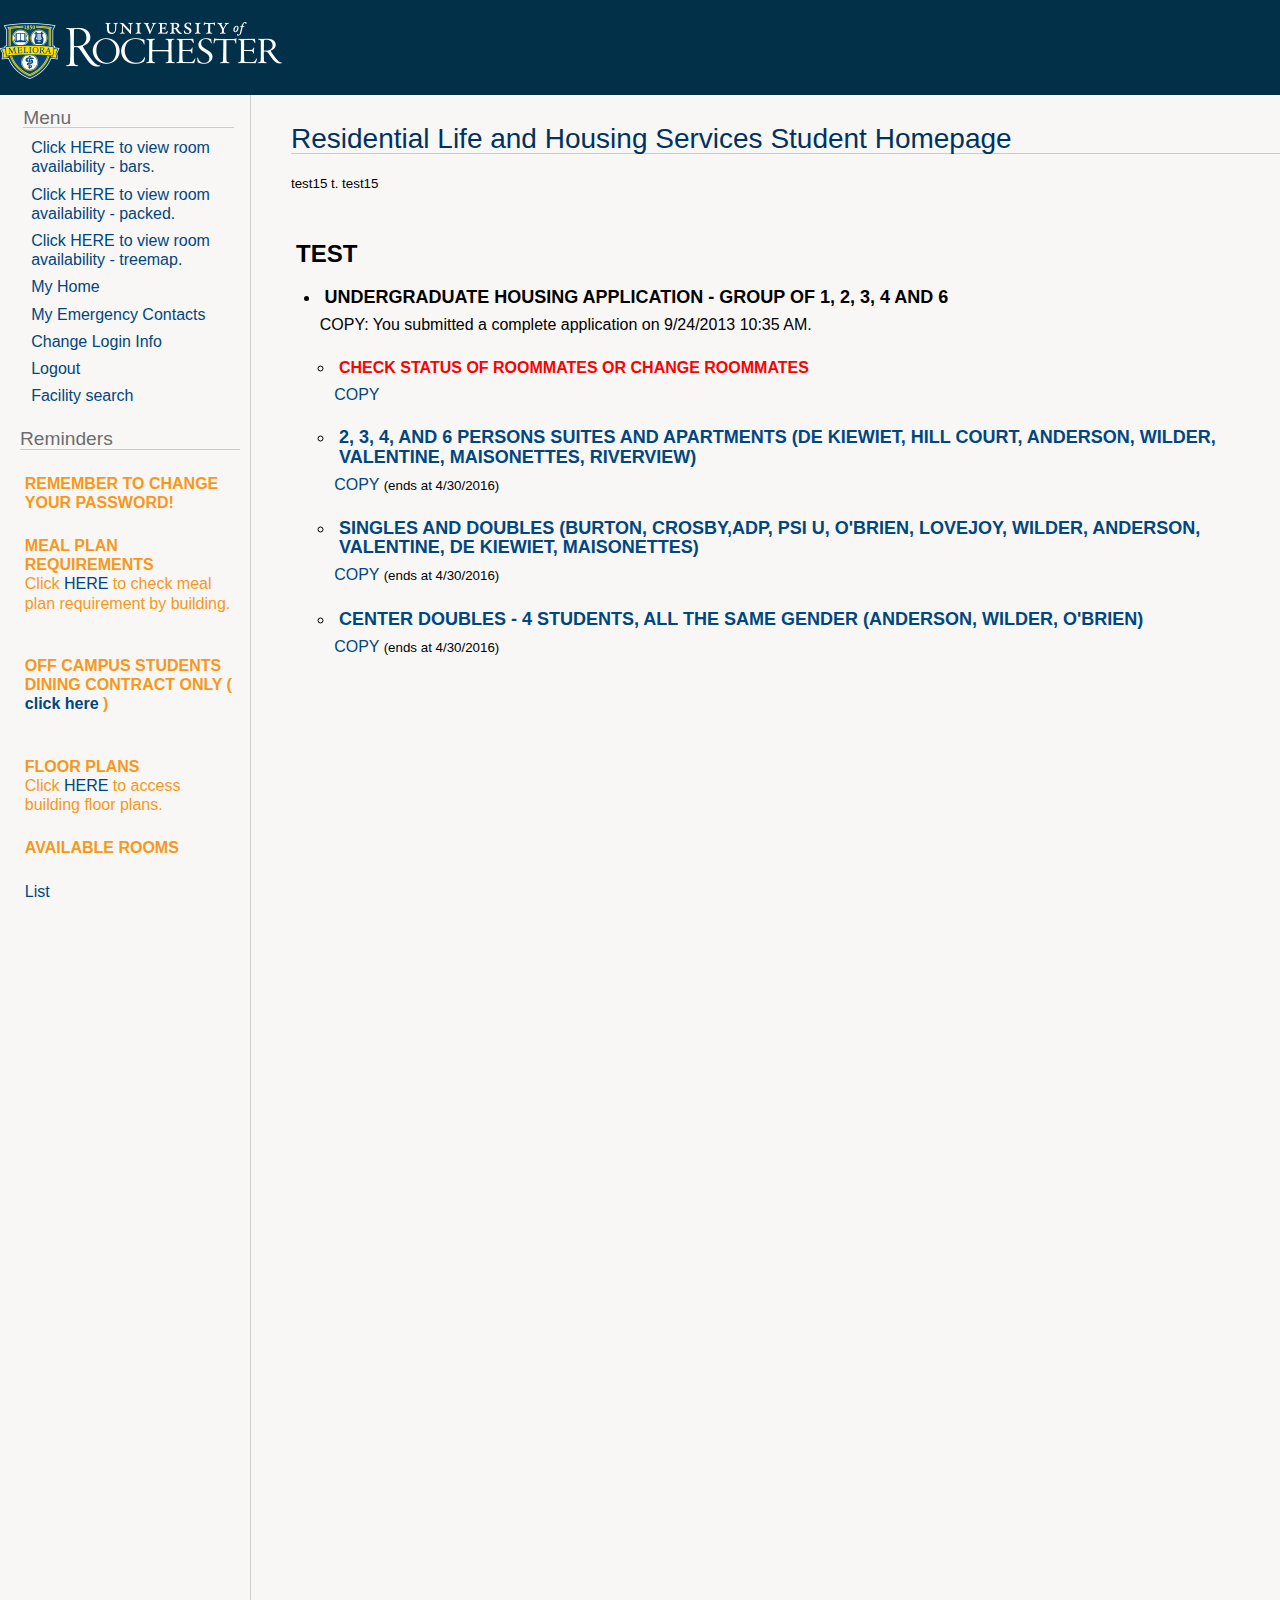
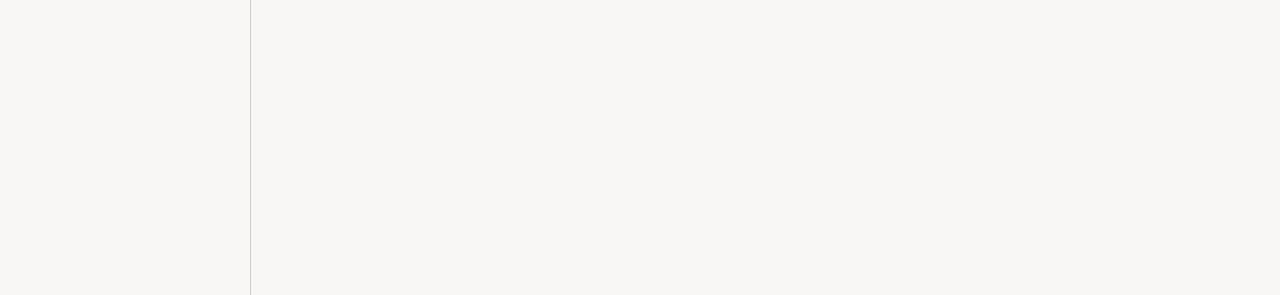
==== Initial_Design_Concepts/Design_1/Project2/src/static/index.html @ 7489e121 "Initial design concepts-Possible start to demo files" ====
<?xml version="1.0" encoding="windows-1252"?>
<!--
To change this template, choose Tools | Templates
and open the template in the editor.
-->
<!DOCTYPE HTML PUBLIC "-//W3C//DTD HTML 4.01 Transitional//EN">
<html xmlns="http://www.w3.org/1999/xhtml">
    <head>
        <meta http-equiv="Content-Type" content="text/html; charset=windows-1252"/>
        <title>Residential Life and Housing Services Student Homepage</title>
        <link href="css/StudentSite.css" media="all" type="text/css" rel="stylesheet">
        <meta content="text/html; charset=iso-8859-1" http-equiv="Content-type"/>
        <meta content="en-us" http-equiv="Content-Language"/>
        <meta content="ALL" name="ROBOTS"/>
        <meta content="Copyright (c) 2004 The CBORD Group, Inc." name="Copyright"/>
    </head>
    <body>
        <div id="customDiv1"></div>
        <div id="customDiv2"></div>
        <div id="customDiv3"></div>
        <div id="header">
            <p></p>
        </div>
        <div id="sidebar">
            <div style="height:1px;width:1px;overflow:hidden">
                <a accesskey="s" title="Skip navigation." href="#content">Skip navigation.</a>
            </div>
        <div id="menu">
            <h1>Menu</h1>
            <ul>
            <li>
            Click <a href="./viewRooms.html" target="_blank">HERE</a>
            to view room availability - bars.
            </li>
            <li>
            Click <a href="./packedViewRooms.html" target="_blank">HERE</a>
            to view room availability - packed.
            </li>
            <li>
            Click <a href="./treemapViewRooms.html" target="_blank">HERE</a>
            to view room availability - treemap.
            </li>
            <li>
                <a title="" href="Default.asp">My Home</a>
            </li>
            <li>
                <a target="_blank" title="" href="EmergencyContacts.asp">My Emergency Contacts</a>
            </li>
            <li> </li>
            <li>
                <a title="" href="ChangeLogin.asp">Change Login Info</a>
            </li>
            <li>
                <a title="" href="Logout.asp">Logout</a>
            </li>
            <li>
                <a target="_blank" title="" href="SearchFacility.asp">Facility search</a>
            </li>
            </ul>
        </div>
    <div id="reminders">
        <h1>Reminders</h1>
    <p>
        <strong>REMEMBER TO CHANGE YOUR PASSWORD!</strong>
    </p>
    <p></p>
    <p>
        <strong>MEAL PLAN REQUIREMENTS</strong>
        <br>
            Click
            <a href="http://www.campusdish.com/en-US/CSNE/Rochester/MealPlans/MealPlans.htm" target="_blank">HERE</a>
            to check meal plan requirement by building.
    </p>
    <p>
        <br>
        <strong>OFF CAMPUS STUDENTS</strong>
    <br>
    <strong>
        DINING CONTRACT ONLY (
        <a href="http://www.campusdish.com/en-US/CSNE/Rochester/MealPlans/" target="_blank">click here</a>
        )
    </strong>
    </p>
    <p>
    <br>
    <strong>FLOOR PLANS</strong>
    <br>
    Click
    <a href="http://www.rochester.edu/reslife/" target="_blank">HERE</a>
    to access building floor plans.
    </p>
    <p></p>
    <p>
    <strong>AVAILABLE ROOMS</strong>
    </p>
    <p></p>
    <p>
    <a href="https://webhousing.reslife.rochester.edu/webpatron/NewTextDocument.txt">List</a>
    </p>
    </div>
    </div>
    <div id="container">
    <div id="content">
    <div id="pageHeader">
    <h1>Residential Life and Housing Services Student Homepage</h1>
    <div id="breadcrumb">test15 t. test15</div>
    </div>
    <div id="terms">
    <h2>TEST</h2>
    <p></p>
    <ul>
    <li>
    <p>
    <font size="4">
    <b> UNDERGRADUATE HOUSING APPLICATION - GROUP OF 1, 2, 3, 4 AND 6 </b>
    </font>
<b> </b>
</p>
COPY: You submitted a complete application on 9/24/2013 10:35 AM.
</li>
<ul>
<li>
<a href="Preferences1.asp?Function=312">
<p>
<font size="3" color="red">
<b>CHECK STATUS OF ROOMMATES OR CHANGE ROOMMATES</b>
</font>
</p>
COPY
</a>
</li>
<li>
<a href="SelectRoom.asp?Function=626">
<p>
<font size="4">
<b> 2, 3, 4, AND 6 PERSONS SUITES AND APARTMENTS (DE KIEWIET, HILL COURT, ANDERSON, WILDER, VALENTINE, MAISONETTES, RIVERVIEW) </b>
</font>
<b> </b>
</p>
COPY
</a>
<small>(ends at 4/30/2016)</small>
</li>
<li>
<a href="SelectRoom.asp?Function=310">
<p>
<font size="4">
<b>SINGLES AND DOUBLES (BURTON, CROSBY,ADP, PSI U, O'BRIEN, LOVEJOY, WILDER, ANDERSON, VALENTINE, DE KIEWIET, MAISONETTES) </b>
</font>
<b> </b>
</p>
COPY
</a>
<small>(ends at 4/30/2016)</small>
</li>
<li>
<a href="SelectRoom.asp?Function=166">
<p>
<font size="4">
<b> CENTER DOUBLES - 4 STUDENTS, ALL THE SAME GENDER (ANDERSON, WILDER, O'BRIEN) </b>
</font>
<b> </b>
</p>
COPY
</a>
<small>(ends at 4/30/2016)</small>
</li>
</ul>
</ul>
<ul>
<ul> </ul>
</ul>
</div>
</div>
</div>
<div id="footer">
<p> </p>
</div>
    </body>
</html>
---- Initial_Design_Concepts/Design_1/Project2/src/static/css/StudentSite.css ----
#customDiv1 {
    background: url("../img/header-logo.png") no-repeat scroll left;
    /*border-bottom: 25px solid #003F72;*/
    top: 50px;
    height: 100px;
    width: 1350px;
}
#customDiv2 {
}
#customDiv3 {
}
body, html {
    height: 100%;
}
body {
    background-color: #023049;
    font-family: verdana,sans-serif;
    font-size: 100%;
    line-height: 1.2em;
    margin: auto;
    padding: 0;
}
p {
    margin: 1.5em 0.3em 0.5em;
    padding: 0;
}
a:link, a:visited {
    color: #00467F;
    text-decoration: none;
}
a:active {
    color: #999999;
}
a:hover {
    color: #D1C19D;
}
img.left {
    float: left;
}
img.right {
    float: right;
}
h1 {
    border-bottom: 1px solid #CCCCCC;
    color: #003261;
    font-size: 1.75em;
    font-weight: normal;
    line-height: 100%;
    margin: 10px 0;
    padding: 0;
}
h2, h3 {
    margin: 20px 0 10px 5px;
}
ul, ol {
    margin: 200px;
    padding-left: 0;
}
li {
    margin: 2px 2px 8px 20px;
}
dfn, acronym {
    border-bottom: 1px dashed #000000;
    cursor: help;
    font-style: normal;
    padding-bottom: 0;
}
td.formLabel {
    font-size: 0.9em;
    padding: 0.1em;
    text-align: right;
    vertical-align: middle;
}
td.formField {
    padding: 0.1em;
    text-align: left;
    vertical-align: middle;
}
td.formGroup {
    vertical-align: top;
}
form {
    margin: 0;
    padding: 0;
}
form fieldset table {
    margin: 0.3em;
    padding: 0.3em 0;
}
form fieldset {
    border: 1px solid #DDDDDD;
    margin: 0.5em 0.5em 0.5em 0;
    padding: 0;
}
form legend {
    color: #F8971A;
    font-family: verdana,sans-serif;
    font-weight: bold;
}
form tr {
    margin: 0;
    padding: 0;
}
form td {
    margin: 0;
    padding: 0 0 0.1em;
}
form input, textarea, option, select {
    font-family: verdana,sans-serif;
    font-size: 0.85em;
    margin: 0 0 0 0;
    padding: 0 0 0 0;
}
table.DataTable {
    margin: 0 0 1em;
    width: 100%;
}
table.DataTable td {
    padding: 0.2em;
}
table.DataTable th {
    background: none repeat scroll 0 0 #F0E68C;
    color: #000000;
    padding: 0.2em;
    text-align: center;
}
table.DataTable tr.DataRowEven {
    background: none repeat scroll 0 0 #FFFACD;
}
#header {
}
#pageHeader {
    margin: 0 0 0.4em;
    padding: 0 0 0.7em;
}
#pageHeader h1 {
    border-bottom: 1px solid #CCCCCC;
    color: #003261;
    font-size: 1.75em;
    margin-bottom: 10px;
    margin-top: 10px;
}
#breadCrumb {
    font-size: smaller;
    margin: 20px 0;
}
#container {
    background-color: #F8F7F6;
    border-left: 1px solid #CCCCCC;
    height: 200%;
    left: 250px;
    margin: 0;
    padding: 0;
    position: absolute;
    top: 95px;
    width: 1100px;
}
#content {
    margin: 0;
    padding: 20px 40px 40px;
}
#floorplancontainer {
    background-color: #F8F7F6;
    border-left: 1px solid #CCCCCC;
    height: 200%;
    margin: 0;
    padding: 0;
    position: absolute;
    top: 95px;
    width: 1100px;
    z-index:-1;
}
#floorplancontent {
    margin: 0;
    padding: 20px 40px 40px;
}
#terms {
    padding: 0;
}
#terms h2 {
    margin: 20px 0 10px 5px;
}
#terms ul {
    margin: 0 0 0 0.9em;
    padding: 0 0 0.6em;
}
#terms li {
    list-style-position: outside;
    margin: 0 0 0.2em 0.9em;
    padding: 0;
}
#sidebar {
    background-color: #F8F7F6;
    color: #00467F;
    height: 200%;
    left: 0;
    margin: 0;
    padding: 0;
    position: absolute;
    top: 95px;
    width: 250px;
}
#menu {
    margin: 0.2em 0.4em 0.2em 0.7em;
    padding: 0;
}
#menu ul {
    margin: 10px 0;
    padding: 0;
}
#menu li {
    list-style-image: none;
    list-style-type: none;
}
#menu h1 {
    color: #6E6D6D;
    font-size: 1.2em;
    margin: 12px 10px 0 12px;
    padding: 0;
}
h2.submenuHeader {
    border-bottom-style: none;
    font-size: 95%;
    margin: 0 0 0.2em;
    padding: 0;
    text-align: left;
}
#reminders {
    color: #F8971A;
    margin: 0 10px 10px 20px;
    padding: 4px 0 10px;
}
#reminders ul, #reminders ol {
    margin: 0;
    padding: 0;
}
#reminders li {
    font-size: 12px;
    list-style-image: none;
    list-style-type: none;
    margin-bottom: 4px;
    padding-left: 10px;
}
#reminders h1 {
    color: #6E6D6D;
    font-size: 1.2em;
}
#footer {
    clear: both;
    font-size: x-small;
    margin: 0;
    padding: 0;
    text-align: center;
}
#footer p {
    line-height: 1.2em;
    margin: 0;
    padding: 0.3em 0 0;
}
.Error {
    background-color: #FFCC66;
    border: thin dashed;
    margin: 0.6em 1em;
    padding: 0.5em;
}
.Important {
    background-color: #FFE4E1;
    border: 1px solid;
    color: #000000;
    margin: 0.6em 1em;
    padding: 0.5em;
}
.Success {
    color: #000000;
    font-weight: bold;
}
.Required {
    color: #FF0000;
    font-size: 80%;
    text-align: right;
}
.Highlight {
    background: none repeat scroll 0 0 #FFFFE0;
    border: 1px solid #808080;
    padding: 0.1em;
}
.Underline {
    border-bottom: 1px solid #000000;
}
.Aside {
    color: #FF0000;
    font-size: 89%;
}
.popupForm {
    background-color: #FFFACD;
    border: 1px dashed #D2B48C;
    padding: 0.25em 0 0.6em 0.25em;
}
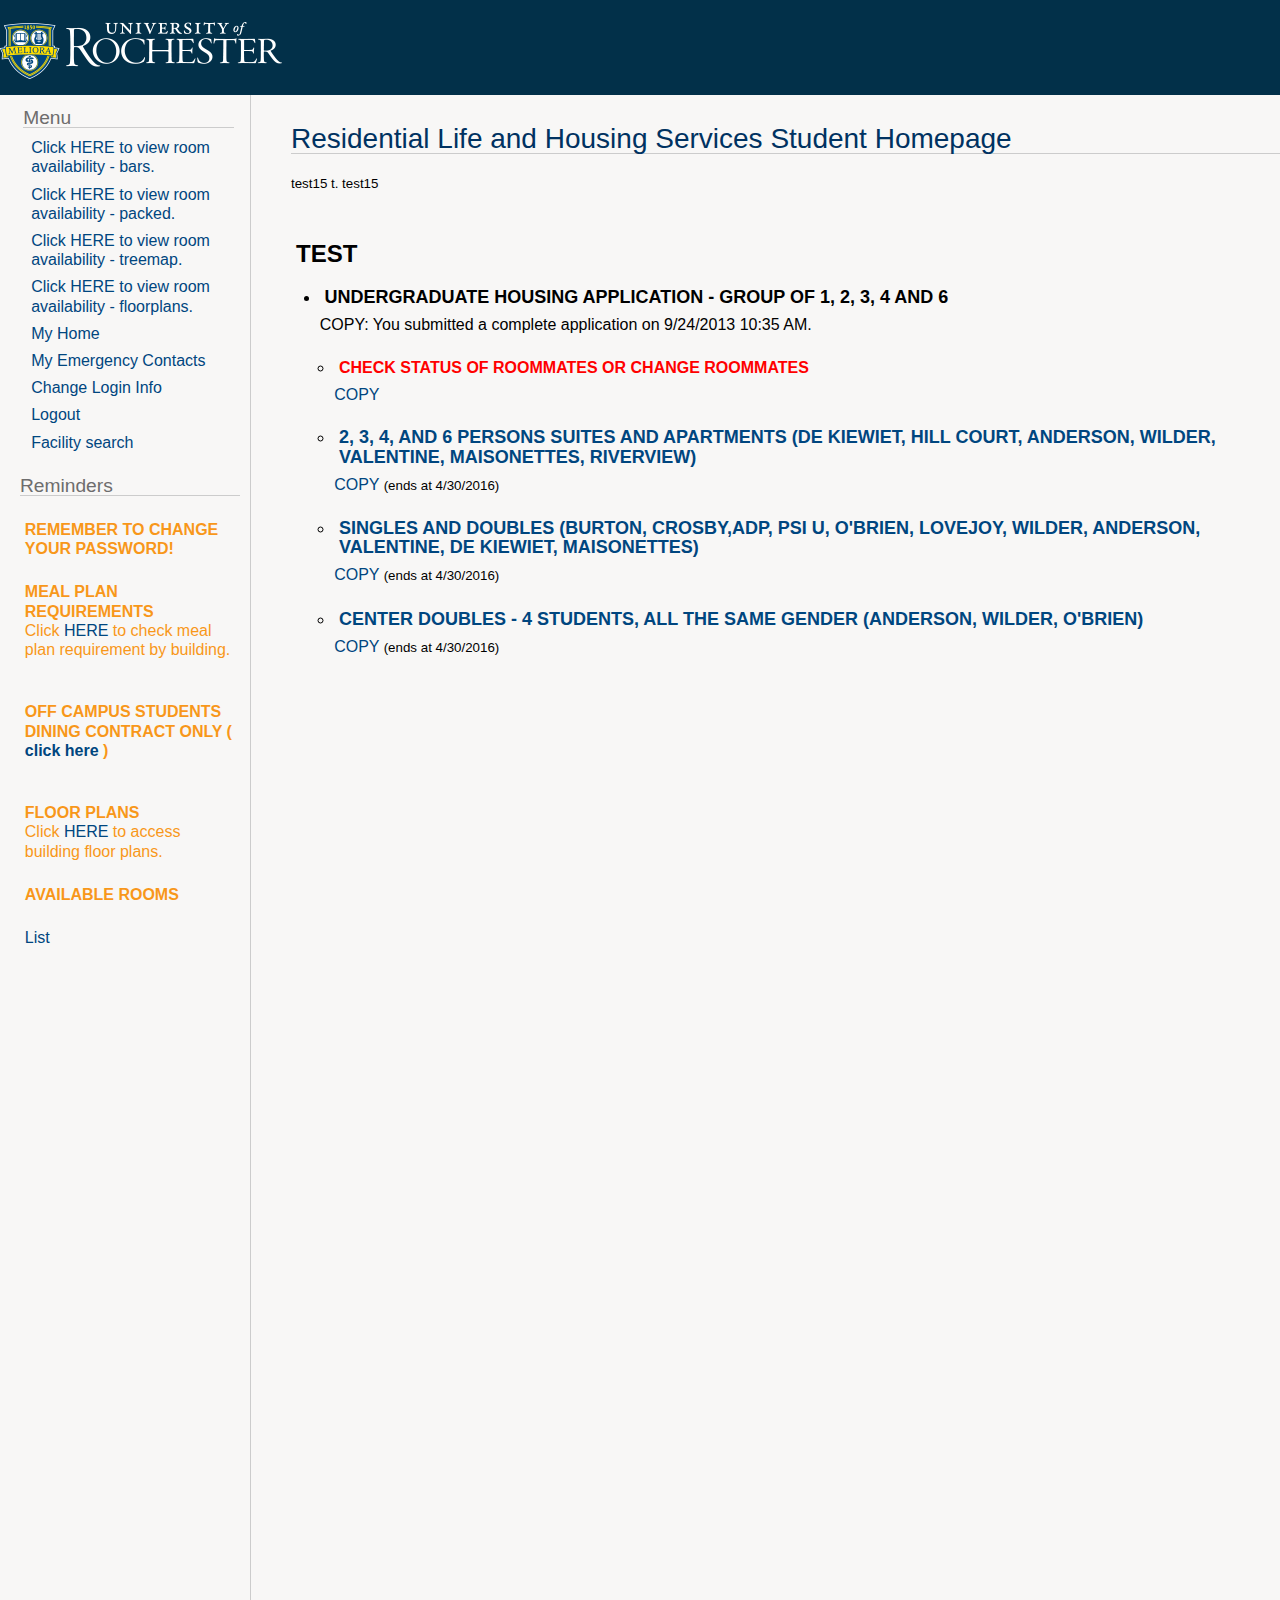
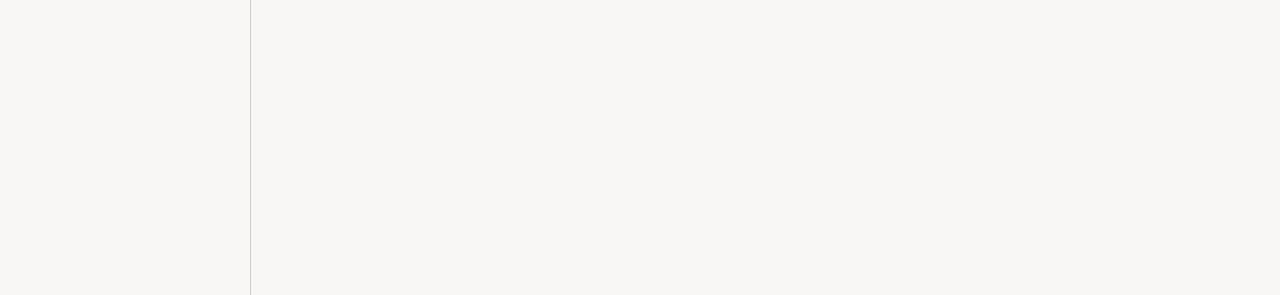
==== commit c5e5b1d6: "Added a link to the floorplan design" ====
--- a/Initial_Design_Concepts/Design_1/Project2/src/static/index.html
+++ b/Initial_Design_Concepts/Design_1/Project2/src/static/index.html
@@ -39,6 +39,10 @@
             <li>
             Click <a href="./treemapViewRooms.html" target="_blank">HERE</a>
             to view room availability - treemap.
+            </li>
+            <li>
+            Click <a href="./floorplan.html" target="_blank">HERE</a>
+            to view room availability - floorplans.
             </li>
             <li>
                 <a title="" href="Default.asp">My Home</a>
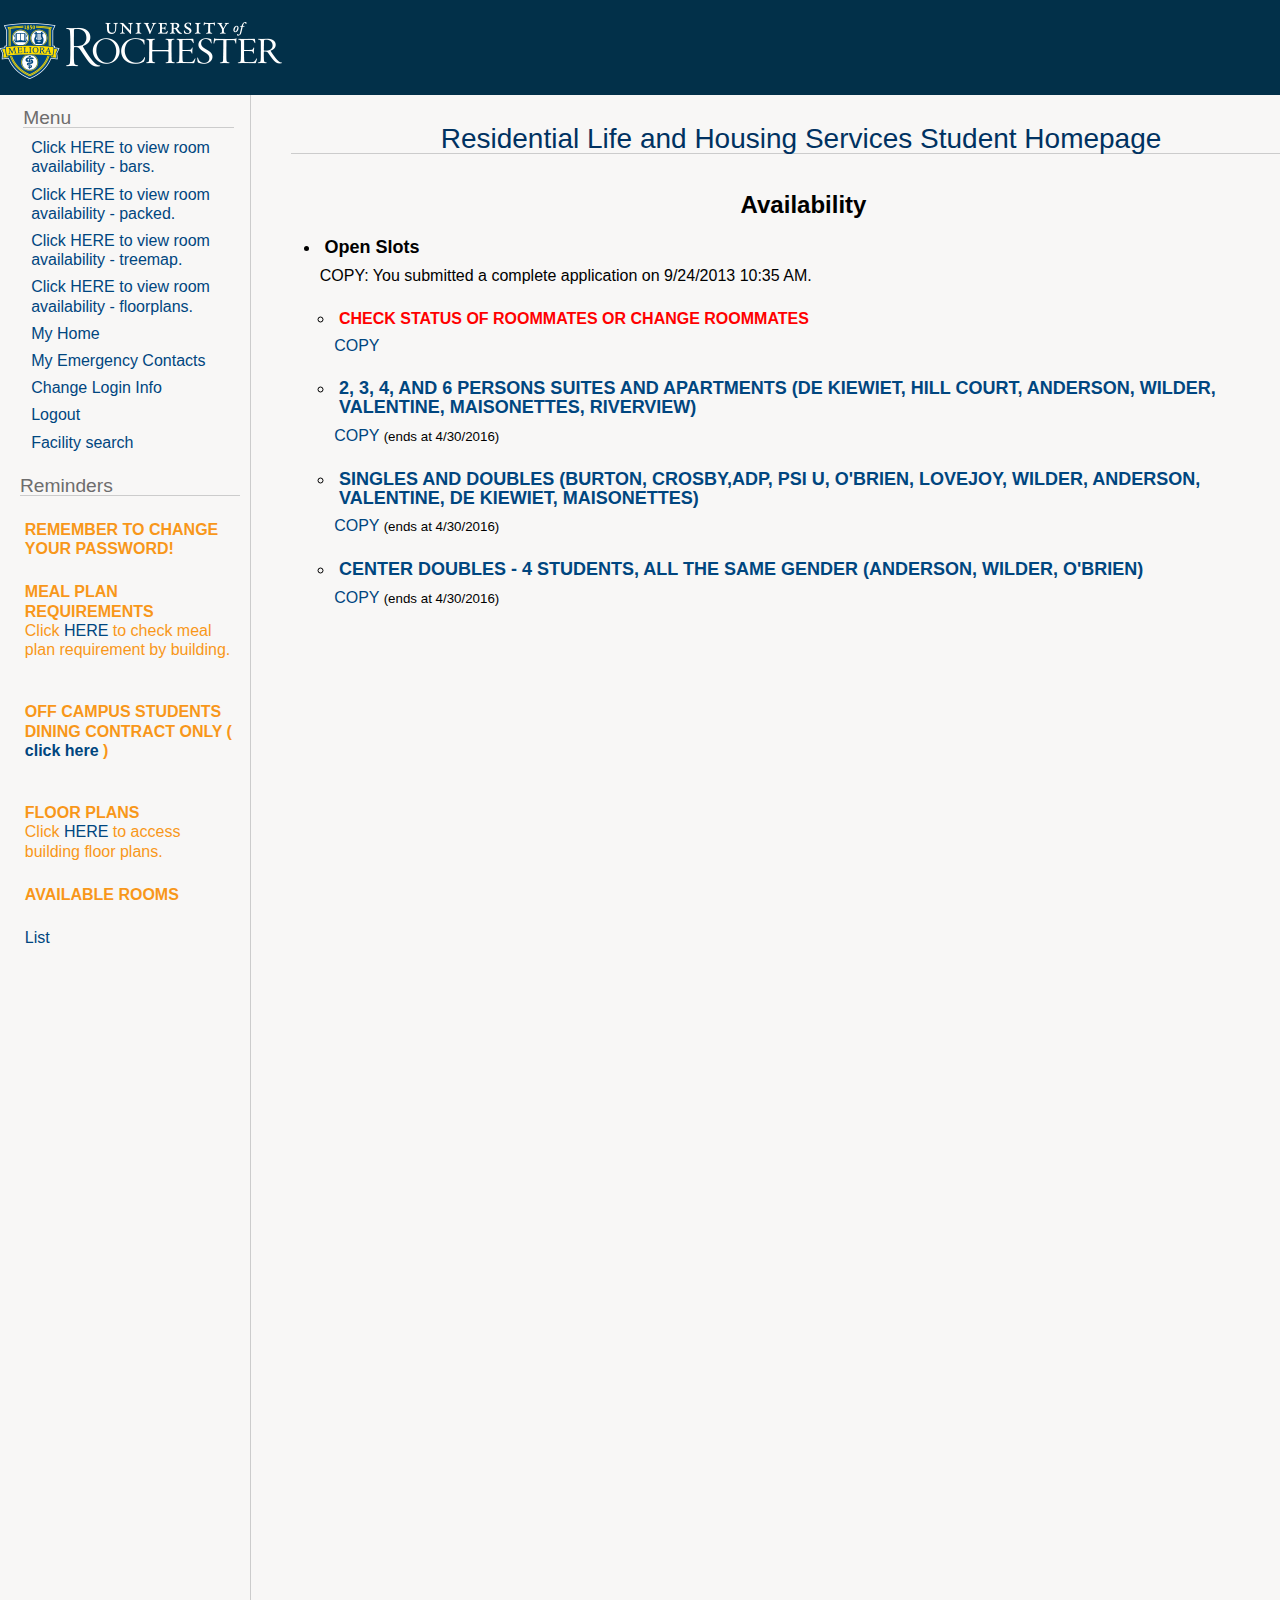
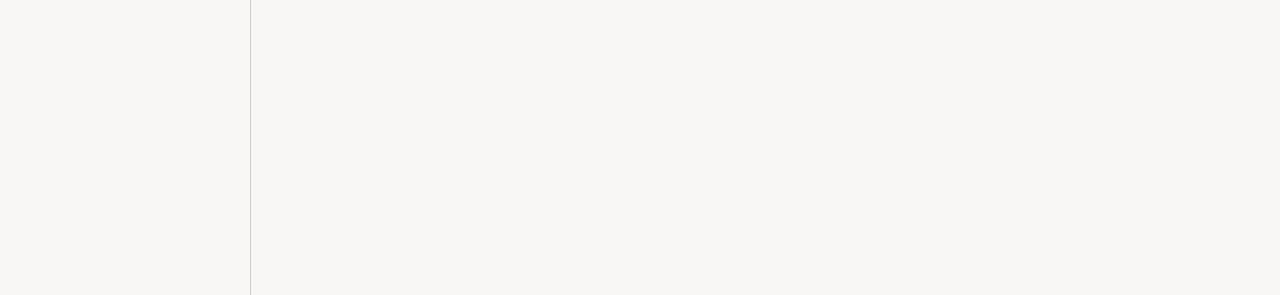
==== commit b73666fb: "editing the webpage" ====
--- a/Initial_Design_Concepts/Design_1/Project2/src/static/index.html
+++ b/Initial_Design_Concepts/Design_1/Project2/src/static/index.html
@@ -106,17 +106,16 @@
     <div id="container">
     <div id="content">
     <div id="pageHeader">
-    <h1>Residential Life and Housing Services Student Homepage</h1>
-    <div id="breadcrumb">test15 t. test15</div>
+    <h1 style="text-align:center;">Residential Life and Housing Services Student Homepage</h1>
     </div>
     <div id="terms">
-    <h2>TEST</h2>
+    <h2 style="text-align:center;">Availability</h2>
     <p></p>
     <ul>
     <li>
     <p>
     <font size="4">
-    <b> UNDERGRADUATE HOUSING APPLICATION - GROUP OF 1, 2, 3, 4 AND 6 </b>
+    <b>Open Slots</b>
     </font>
 <b> </b>
 </p>
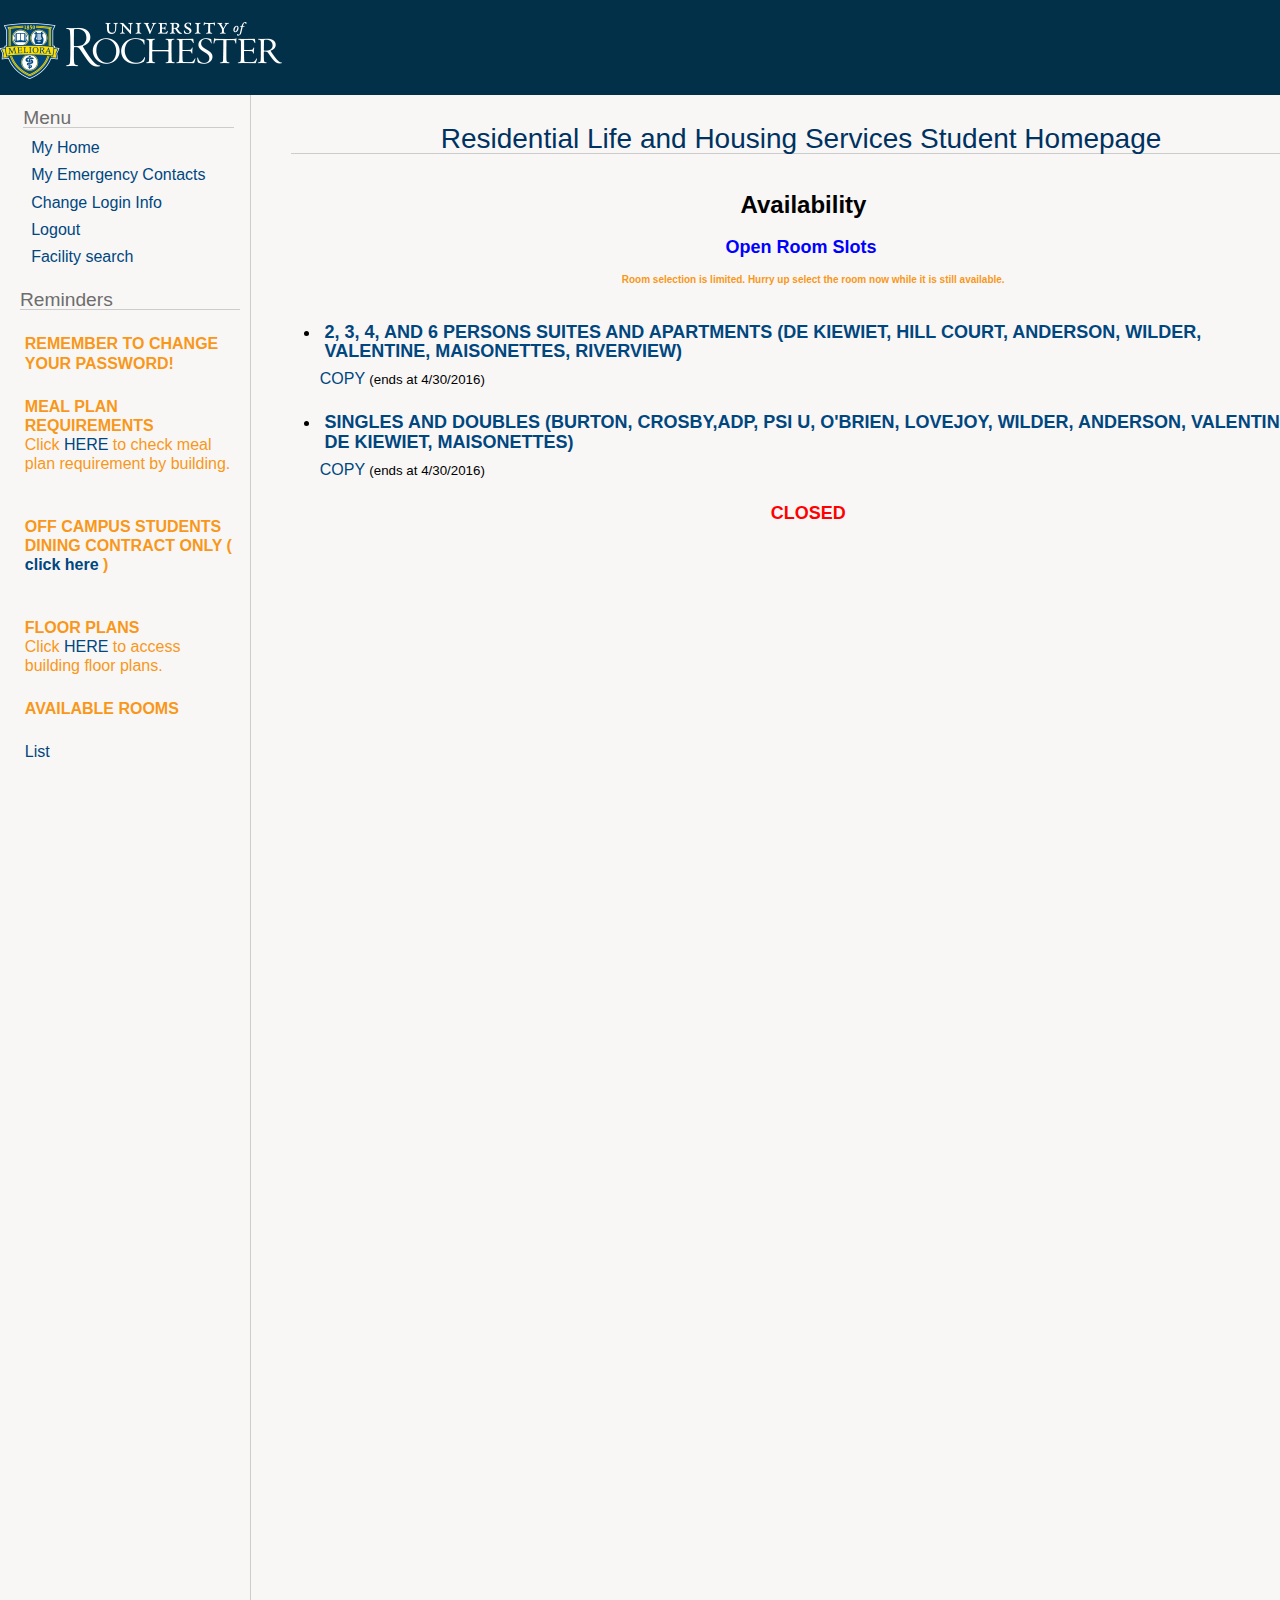
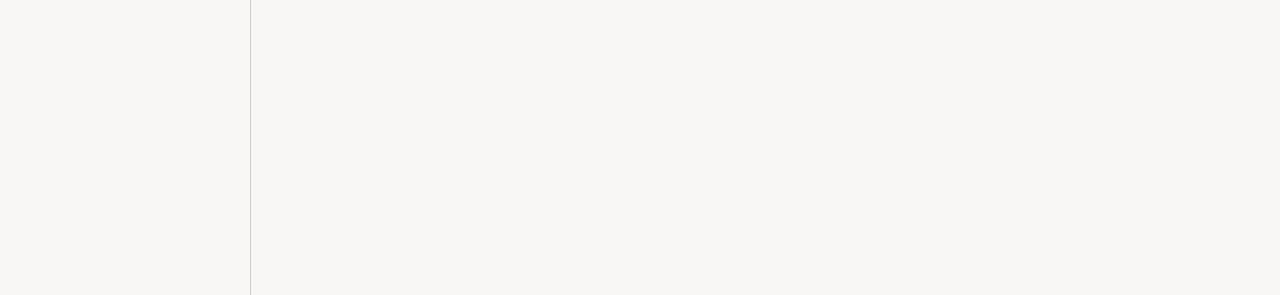
==== commit 95625fbd: "front part of the page" ====
--- a/Initial_Design_Concepts/Design_1/Project2/src/static/index.html
+++ b/Initial_Design_Concepts/Design_1/Project2/src/static/index.html
@@ -28,22 +28,7 @@
         <div id="menu">
             <h1>Menu</h1>
             <ul>
-            <li>
-            Click <a href="./viewRooms.html" target="_blank">HERE</a>
-            to view room availability - bars.
-            </li>
-            <li>
-            Click <a href="./packedViewRooms.html" target="_blank">HERE</a>
-            to view room availability - packed.
-            </li>
-            <li>
-            Click <a href="./treemapViewRooms.html" target="_blank">HERE</a>
-            to view room availability - treemap.
-            </li>
-            <li>
-            Click <a href="./floorplan.html" target="_blank">HERE</a>
-            to view room availability - floorplans.
-            </li>
+          
             <li>
                 <a title="" href="Default.asp">My Home</a>
             </li>
@@ -111,27 +96,25 @@
     <div id="terms">
     <h2 style="text-align:center;">Availability</h2>
     <p></p>
-    <ul>
-    <li>
-    <p>
-    <font size="4">
-    <b>Open Slots</b>
+
+    <p style="text-align:center;">
+    <font size="4" color ="#0000FF">
+    <b>Open Room Slots</b>
     </font>
+
 <b> </b>
 </p>
-COPY: You submitted a complete application on 9/24/2013 10:35 AM.
-</li>
 <ul>
-<li>
-<a href="Preferences1.asp?Function=312">
-<p>
-<font size="3" color="red">
-<b>CHECK STATUS OF ROOMMATES OR CHANGE ROOMMATES</b>
+
+
+<p id="reminders" style="text-align:center;">
+<font size="1">
+<b>Room selection is limited. Hurry up select the room now while it is still available.</b>
 </font>
 </p>
-COPY
-</a>
-</li>
+
+
+
 <li>
 <a href="SelectRoom.asp?Function=626">
 <p>
@@ -156,18 +139,17 @@
 </a>
 <small>(ends at 4/30/2016)</small>
 </li>
-<li>
+
 <a href="SelectRoom.asp?Function=166">
-<p>
-<font size="4">
-<b> CENTER DOUBLES - 4 STUDENTS, ALL THE SAME GENDER (ANDERSON, WILDER, O'BRIEN) </b>
+<p style="text-align:center;">
+<font size="4" color="red">
+<b> CLOSED </b>
 </font>
 <b> </b>
 </p>
-COPY
 </a>
-<small>(ends at 4/30/2016)</small>
-</li>
+<small></small>
+
 </ul>
 </ul>
 <ul>
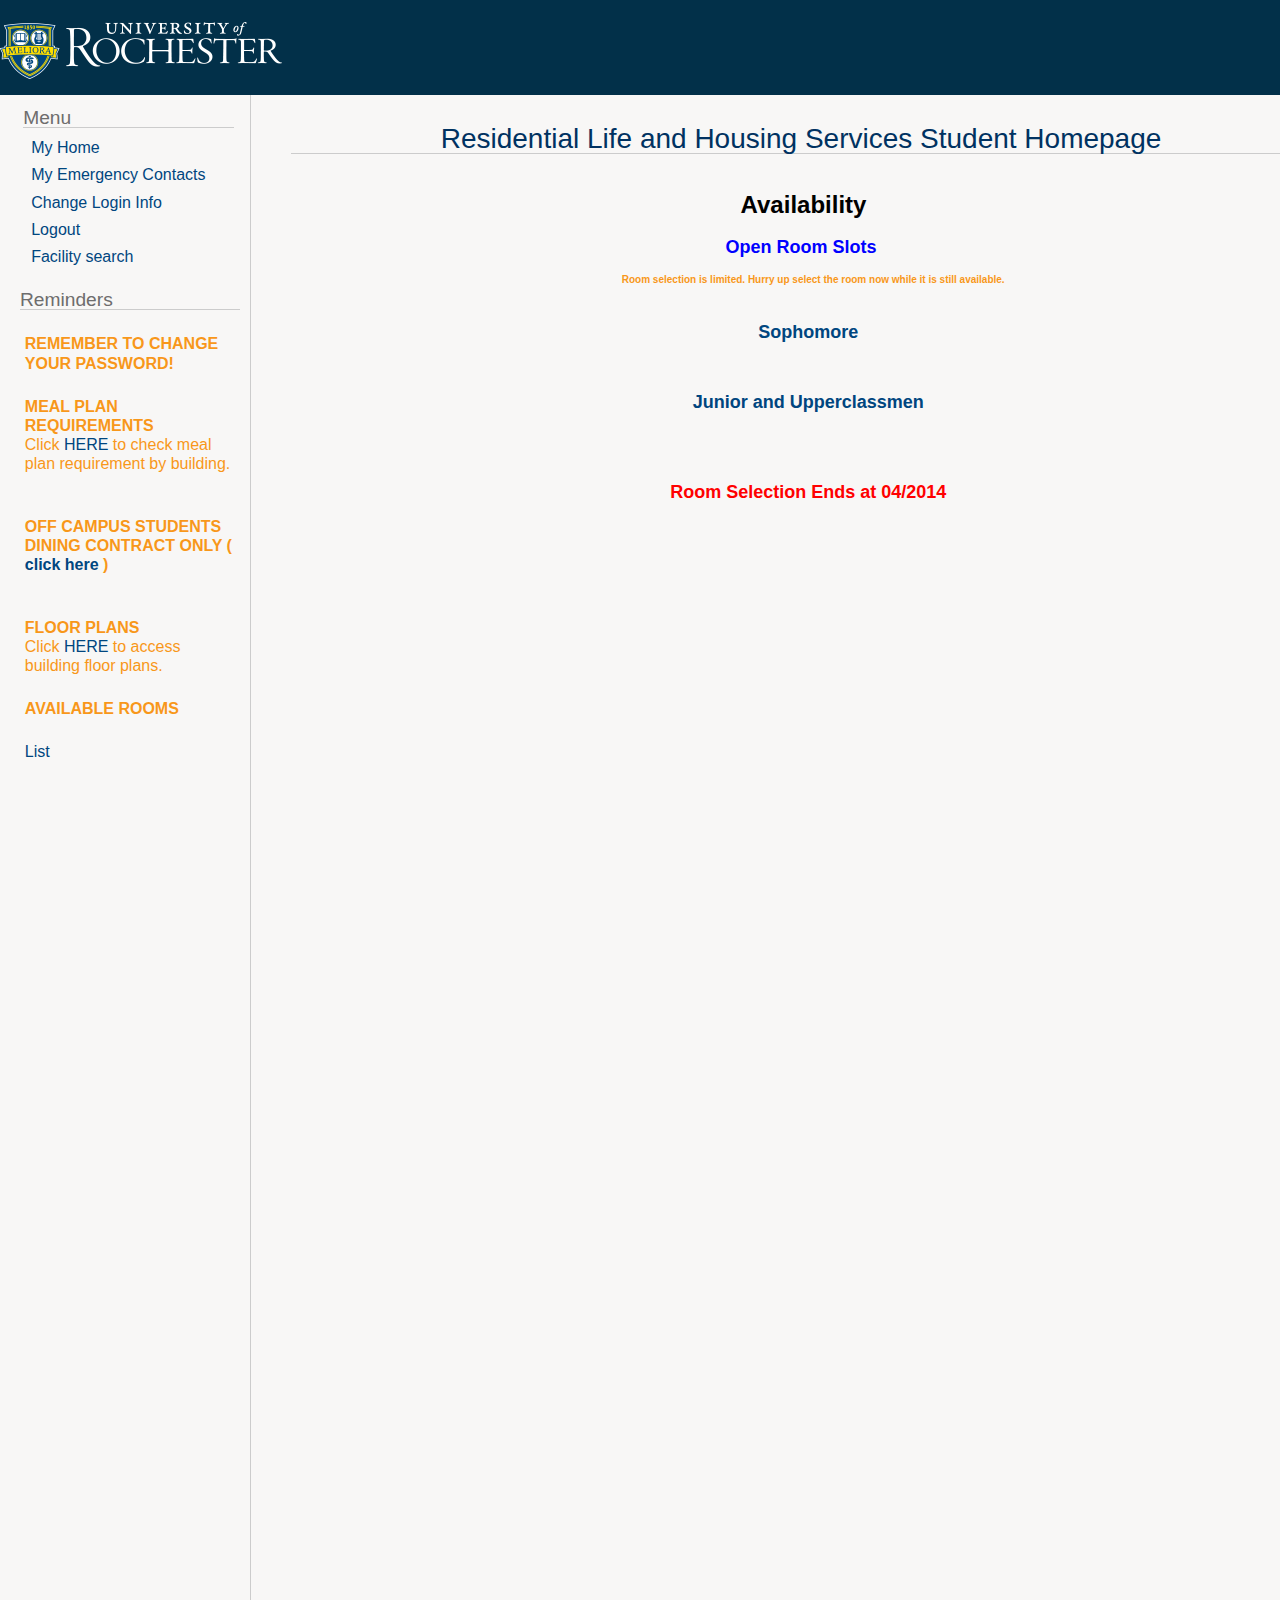
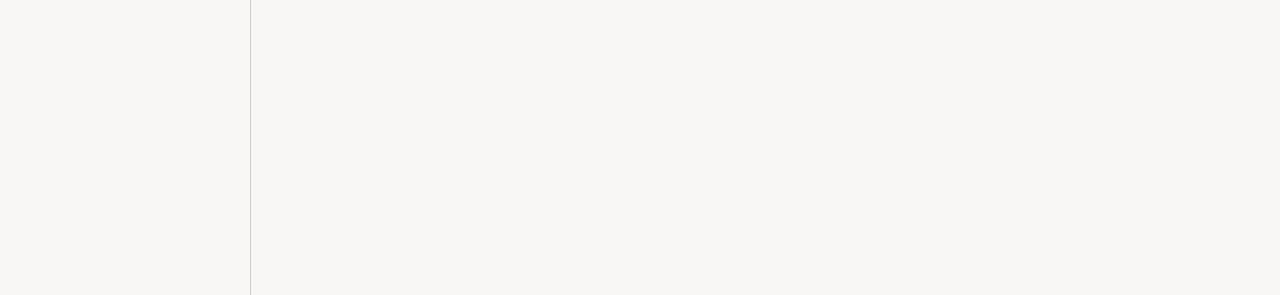
==== commit acdf6488: "making options for housing" ====
--- a/Initial_Design_Concepts/Design_1/Project2/src/static/index.html
+++ b/Initial_Design_Concepts/Design_1/Project2/src/static/index.html
@@ -115,39 +115,35 @@
 
 
 
-<li>
+
 <a href="SelectRoom.asp?Function=626">
-<p>
+<p style="text-align:center;">
 <font size="4">
-<b> 2, 3, 4, AND 6 PERSONS SUITES AND APARTMENTS (DE KIEWIET, HILL COURT, ANDERSON, WILDER, VALENTINE, MAISONETTES, RIVERVIEW) </b>
-</font>
-<b> </b>
-</p>
-COPY
-</a>
-<small>(ends at 4/30/2016)</small>
-</li>
-<li>
-<a href="SelectRoom.asp?Function=310">
-<p>
-<font size="4">
-<b>SINGLES AND DOUBLES (BURTON, CROSBY,ADP, PSI U, O'BRIEN, LOVEJOY, WILDER, ANDERSON, VALENTINE, DE KIEWIET, MAISONETTES) </b>
-</font>
-<b> </b>
-</p>
-COPY
-</a>
-<small>(ends at 4/30/2016)</small>
-</li>
-
-<a href="SelectRoom.asp?Function=166">
-<p style="text-align:center;">
-<font size="4" color="red">
-<b> CLOSED </b>
+<b> Sophomore </b>
 </font>
 <b> </b>
 </p>
 </a>
+
+</br>
+<a href="SelectRoom.asp?Function=310">
+<p style="text-align:center;">
+<font size="4">
+<b>Junior and Upperclassmen</b>
+</font>
+<b> </b>
+</p>
+</a>
+
+</br>
+</br>
+<p style="text-align:center;">
+<font size="4" color="red">
+<b> Room Selection Ends at 04/2014 </b>
+</font>
+<b> </b>
+</p>
+
 <small></small>
 
 </ul>
